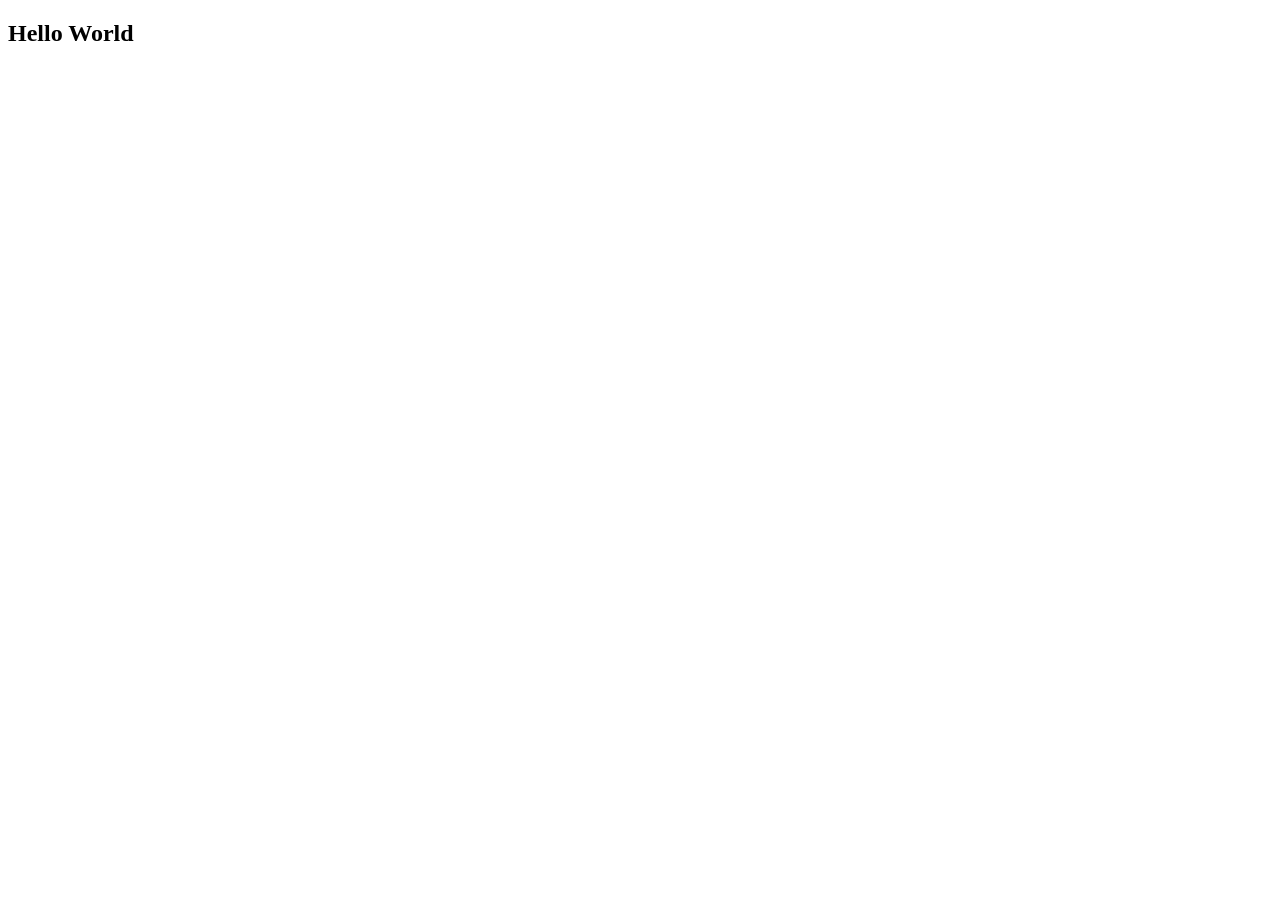
==== index.html @ c59580e8 "add a file" ====
<!DOCTYPE html>
<html lang="en">
<head>
    <meta charset="UTF-8">
    <meta name="viewport" content="width=device-width, initial-scale=1.0">
    <title>Document</title>
</head>
<body>
    <h2>Hello World</h2>
</body>
</html>
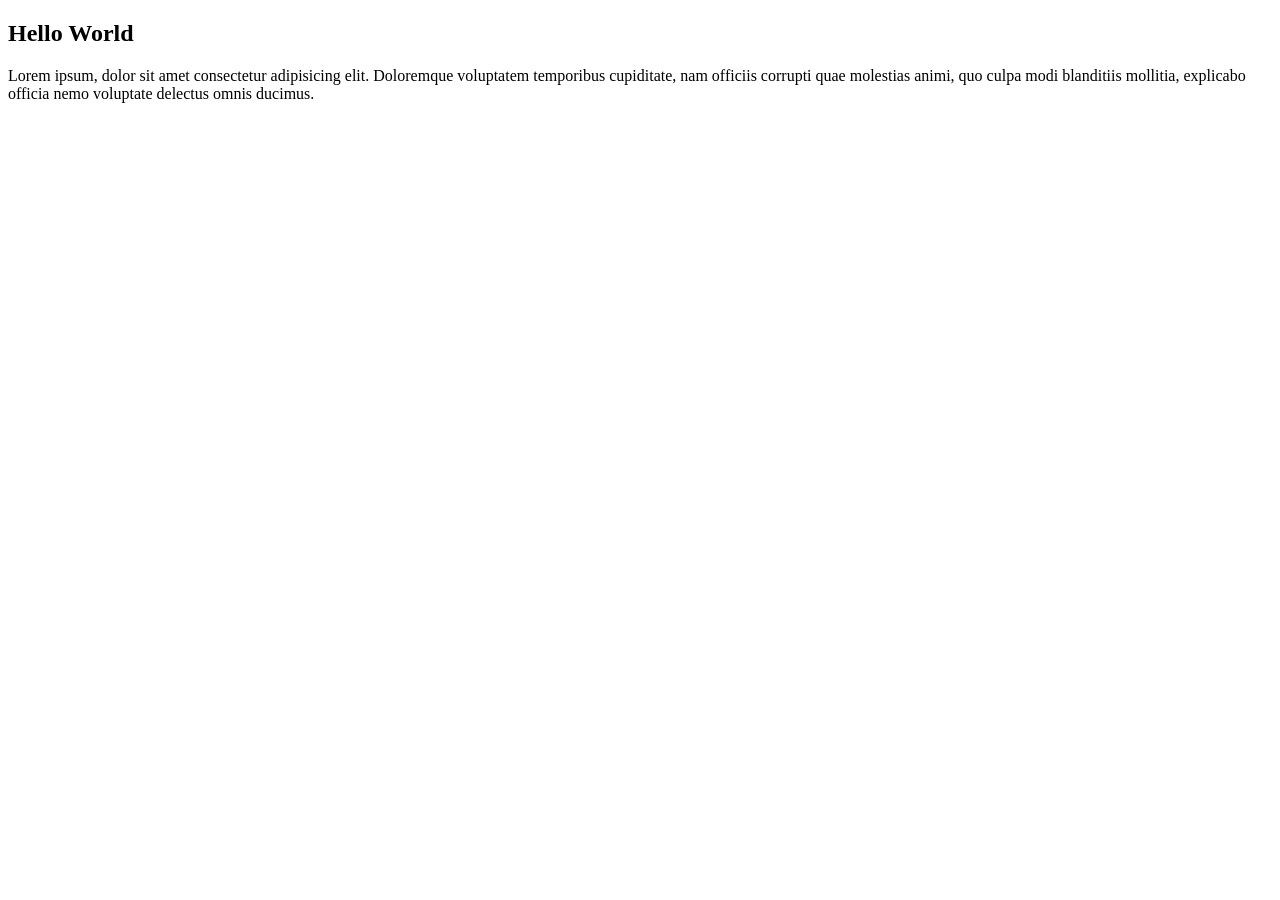
==== commit a2beb34c: "add a para" ====
--- a/index.html
+++ b/index.html
@@ -7,5 +7,6 @@
 </head>
 <body>
     <h2>Hello World</h2>
+    <p>Lorem ipsum, dolor sit amet consectetur adipisicing elit. Doloremque voluptatem temporibus cupiditate, nam officiis corrupti quae molestias animi, quo culpa modi blanditiis mollitia, explicabo officia nemo voluptate delectus omnis ducimus.</p>
 </body>
 </html>
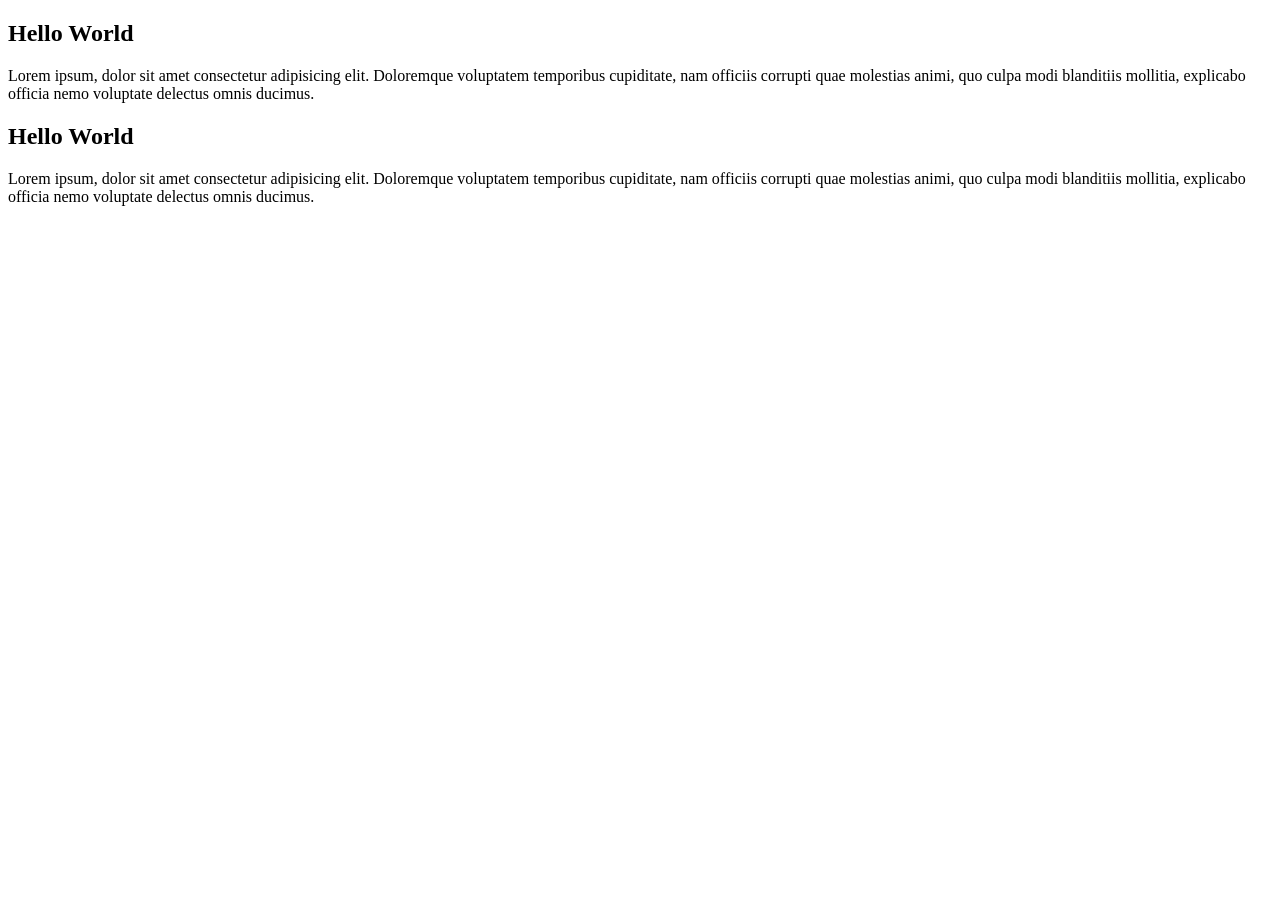
==== commit 846d65c1: "add a folder and file" ====
--- a/index.html
+++ b/index.html
@@ -8,5 +8,7 @@
 <body>
     <h2>Hello World</h2>
     <p>Lorem ipsum, dolor sit amet consectetur adipisicing elit. Doloremque voluptatem temporibus cupiditate, nam officiis corrupti quae molestias animi, quo culpa modi blanditiis mollitia, explicabo officia nemo voluptate delectus omnis ducimus.</p>
+    <h2>Hello World</h2>
+    <p>Lorem ipsum, dolor sit amet consectetur adipisicing elit. Doloremque voluptatem temporibus cupiditate, nam officiis corrupti quae molestias animi, quo culpa modi blanditiis mollitia, explicabo officia nemo voluptate delectus omnis ducimus.</p>
 </body>
 </html>
